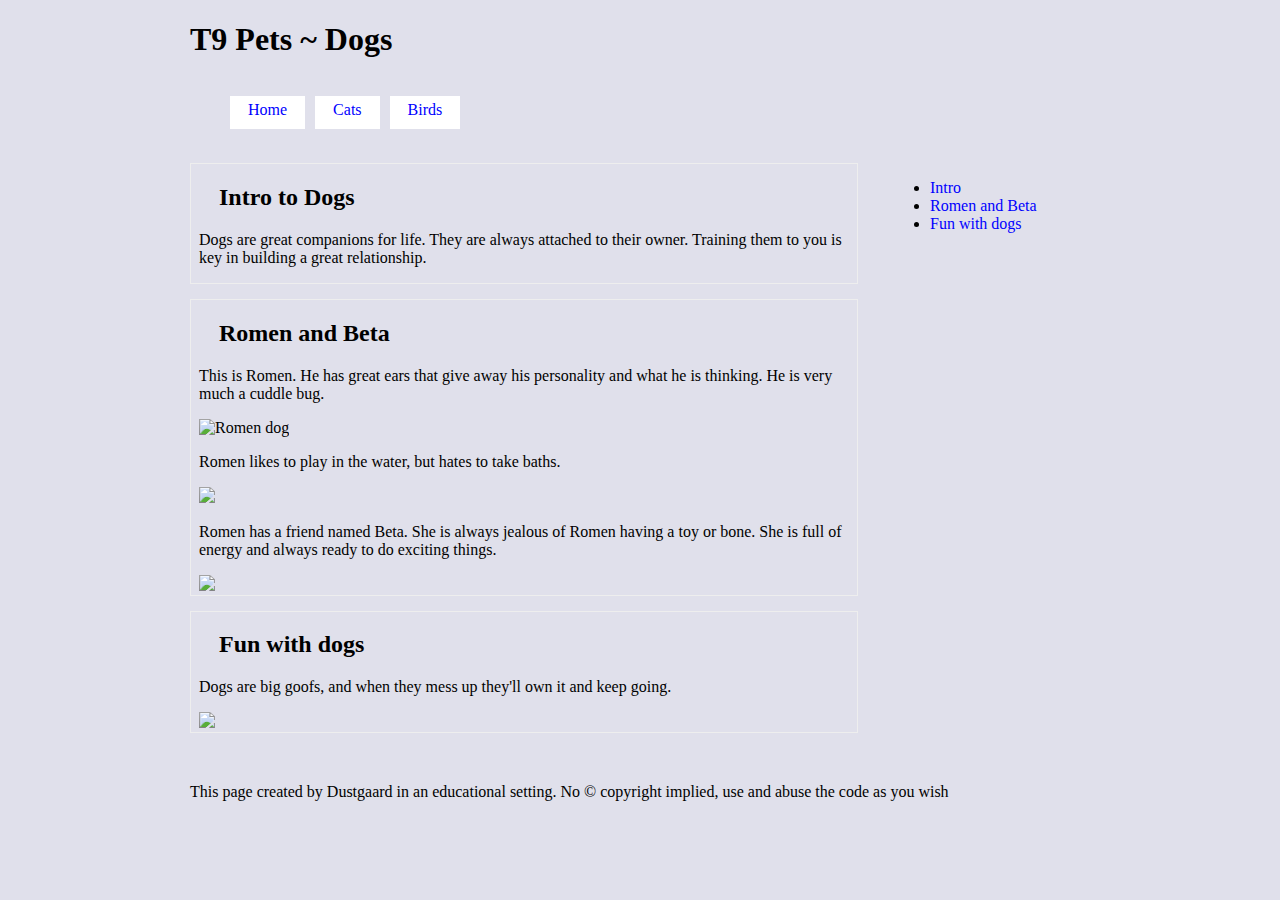
==== dog.html @ 1e182009 "my first commit" ====
<!DOCTYPE html>
<html>
<link rel="stylesheet" type="text/css" href="dog.css">
<head>
  <title> T9 Pets ~ Dogs </title>
</head>
<body>
  <header>
    <h1>T9 Pets ~ Dogs</h1>
  </header>
  <nav>
    <ul>
      <li><a href="index.html">Home</a></li>
      <li><a href="cats.html">Cats</a></li>
      <li><a href="birds.html">Birds</a></li>
    </ul>
  </nav>
    <section class="main">
    <article id="introduction">
      <h2>
        Intro to Dogs
      </h2>
      <p>
        Dogs are great companions for life. They are always attached to their owner. Training them to you is key in building a great relationship.
      </p>
    </article>
    <article id="romen_beta">
      <h2>
        Romen and Beta
      </h2>
      <p>
        This is Romen. He has great ears that give away his personality and what he is thinking. He is very much a cuddle bug.
      </p>
      <img src="images/romen_med.jpg" alt="Romen dog">
      <p>
        Romen likes to play in the water, but hates to take baths.
      </p>
      <img src="images/romen_water_med.jpg">
      <p>
        Romen has a friend named Beta. She is always jealous of Romen having a toy or bone. She is full of energy and always ready to do exciting things.
      </p>
      <img src="images/beta_med.jpg">
    </article>
    <article id="fun">
      <h2>
        Fun with dogs
      </h2>
      <p>
      Dogs are big goofs, and when they mess up they'll own it and keep going.
      </p>
      <img src="images/catch.jpg">
    </article>
  </section>

  <aside id="navigation">
    <ul>
      <li><a href="#introduction">Intro</a></li>
      <li><a href="#romen_beta">Romen and Beta</a></li>
      <li><a href="#fun">Fun with dogs</a></li>
    </ul>
  </aside>

  <footer class="foot">
    This page created by Dustgaard in an educational setting. No &#169 copyright implied, use and abuse the code as you wish
  </footer>
</body>
</html>
---- dog.css ----
body {
  width: 900px;
  background-color: #e0e0eb;
  margin: 0 auto;
}
.title{
  width:900px;
}
header {


}
h1{

}
nav {
  float: left;
  margin-bottom: 18px;
}
nav ul {
  padding: ;
  float: left;
  list-style-type: none;
}
nav li {
  float: left;
}
nav li a {
  display: block;
  height:25px;
  padding: 5px 18px 3px 18px;
  vertical-align: middle;
  background-color: white;
  margin-right: 10px;
  text-decoration: none;
}
a{
  text-decoration: none;
  color:blue;
}
a:hover{
  color:blue;
  text-decoration: underline;
}

a:visited{
  color:purple;
}
.main{
  width:680px;
  float:left;
}
section{
  width:680px;
  float:left;
  margin-bottom: 35px;

}
article{
  float:left;
  width:650px;
  border-style: ridge;
  border-width: thin;
  margin-bottom: 15px;
  word-wrap: normal;
  padding-left: 8px;
  padding-right: 8px;
}


h2{
  padding-left:20px;
}


#navigation{
  width:200px;
  float:right ;
  display:inline;
}

.foot{
  width:900px;
  float:left;

}
footer{
  margin-bottom: 35px;
}
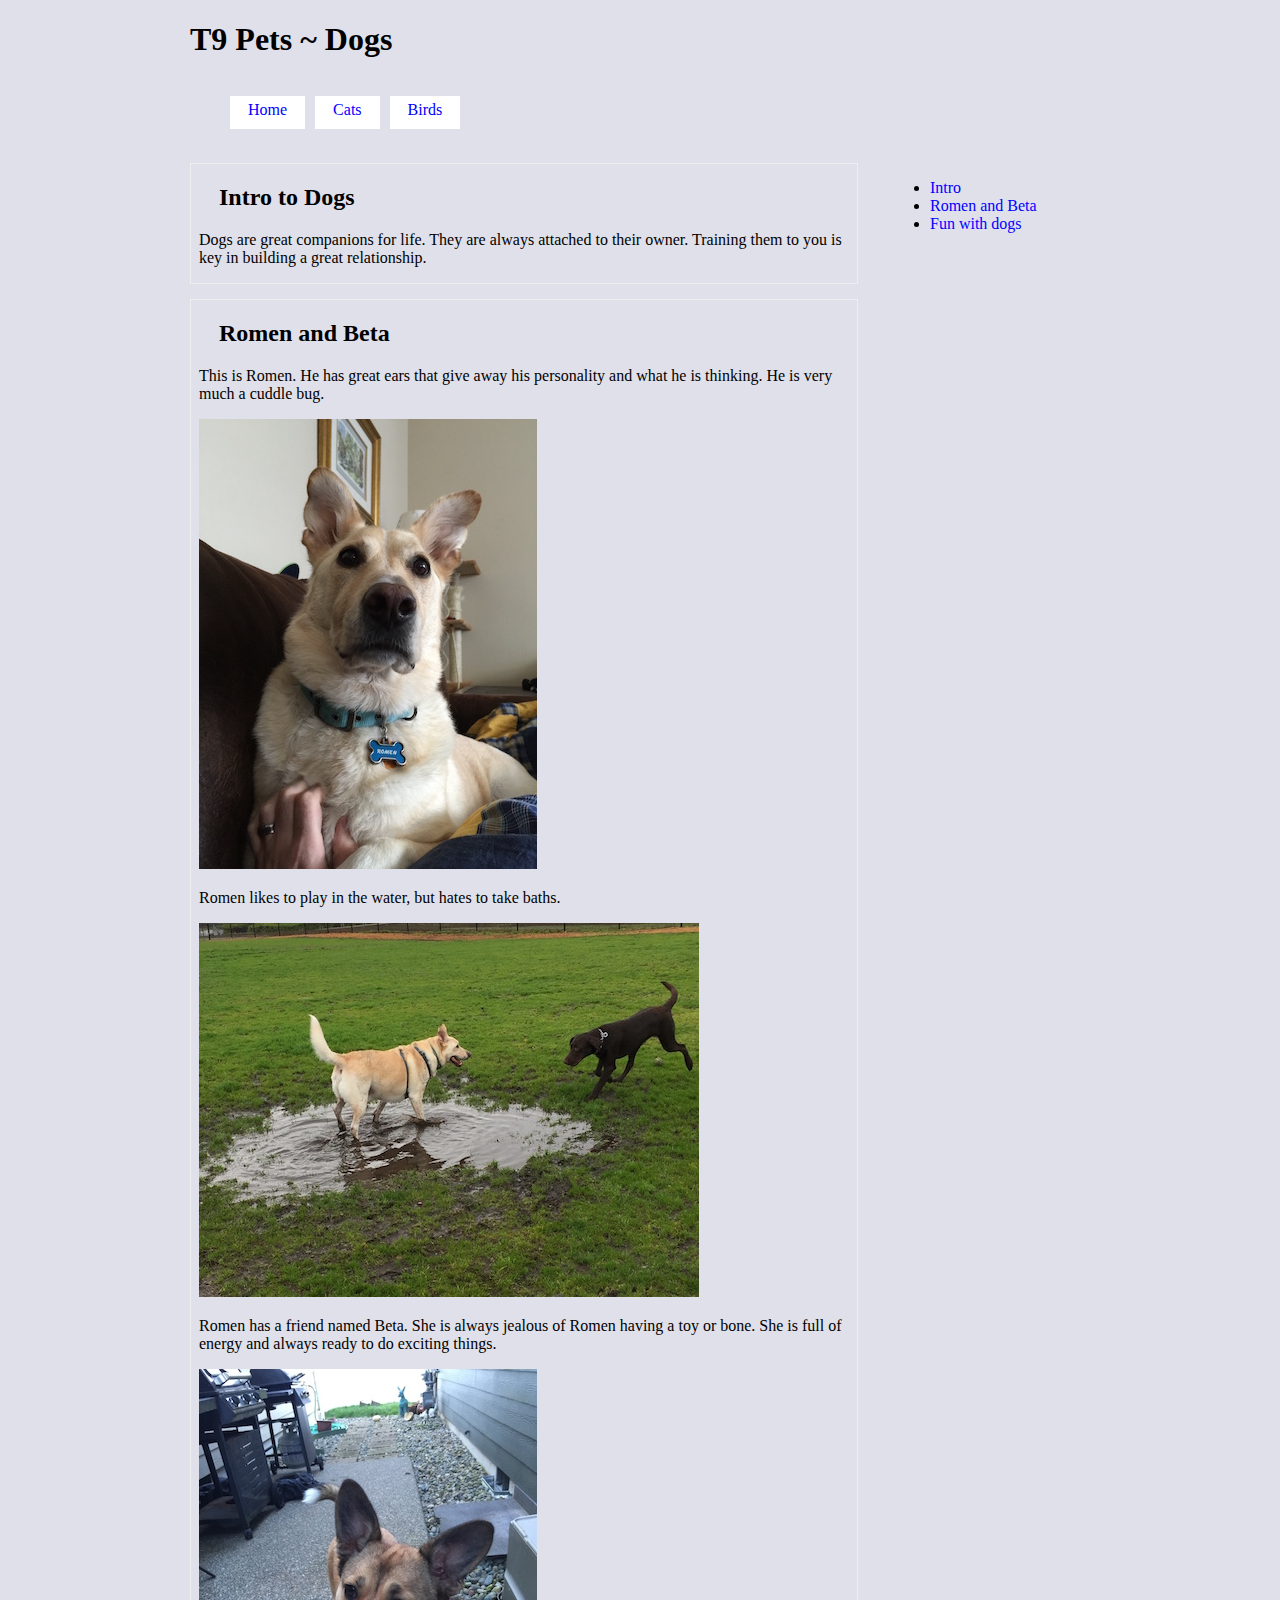
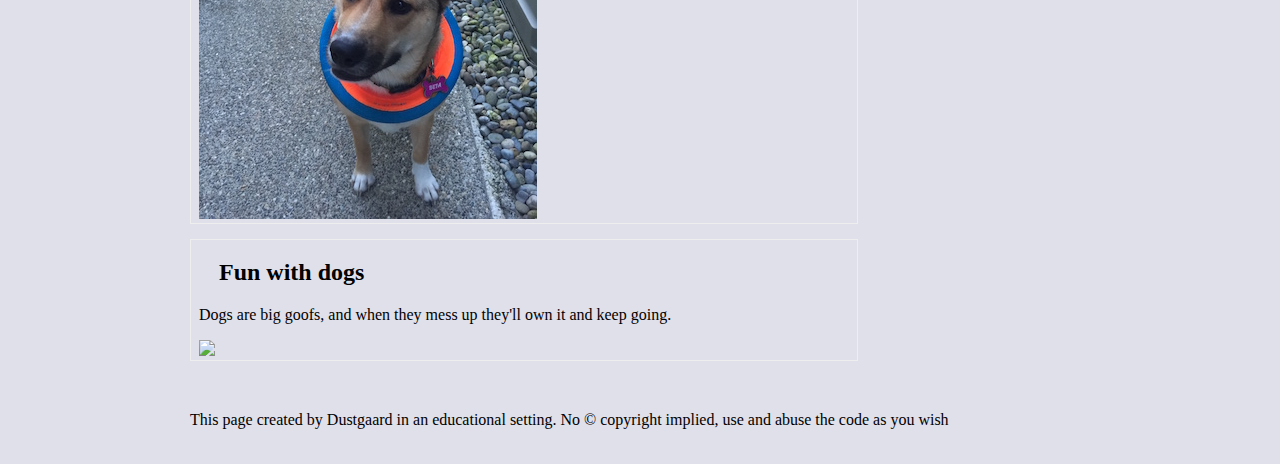
==== commit ffc320d4: "last fix" ====
--- a/dog.html
+++ b/dog.html
@@ -31,15 +31,15 @@
       <p>
         This is Romen. He has great ears that give away his personality and what he is thinking. He is very much a cuddle bug.
       </p>
-      <img src="images/romen_med.jpg" alt="Romen dog">
+      <img src="romen_med.jpg" alt="Romen dog">
       <p>
         Romen likes to play in the water, but hates to take baths.
       </p>
-      <img src="images/romen_water_med.jpg">
+      <img src="romen_water_med.jpg">
       <p>
         Romen has a friend named Beta. She is always jealous of Romen having a toy or bone. She is full of energy and always ready to do exciting things.
       </p>
-      <img src="images/beta_med.jpg">
+      <img src="beta_med.jpg">
     </article>
     <article id="fun">
       <h2>
@@ -48,7 +48,7 @@
       <p>
       Dogs are big goofs, and when they mess up they'll own it and keep going.
       </p>
-      <img src="images/catch.jpg">
+      <img src="catch.jpg">
     </article>
   </section>
 
